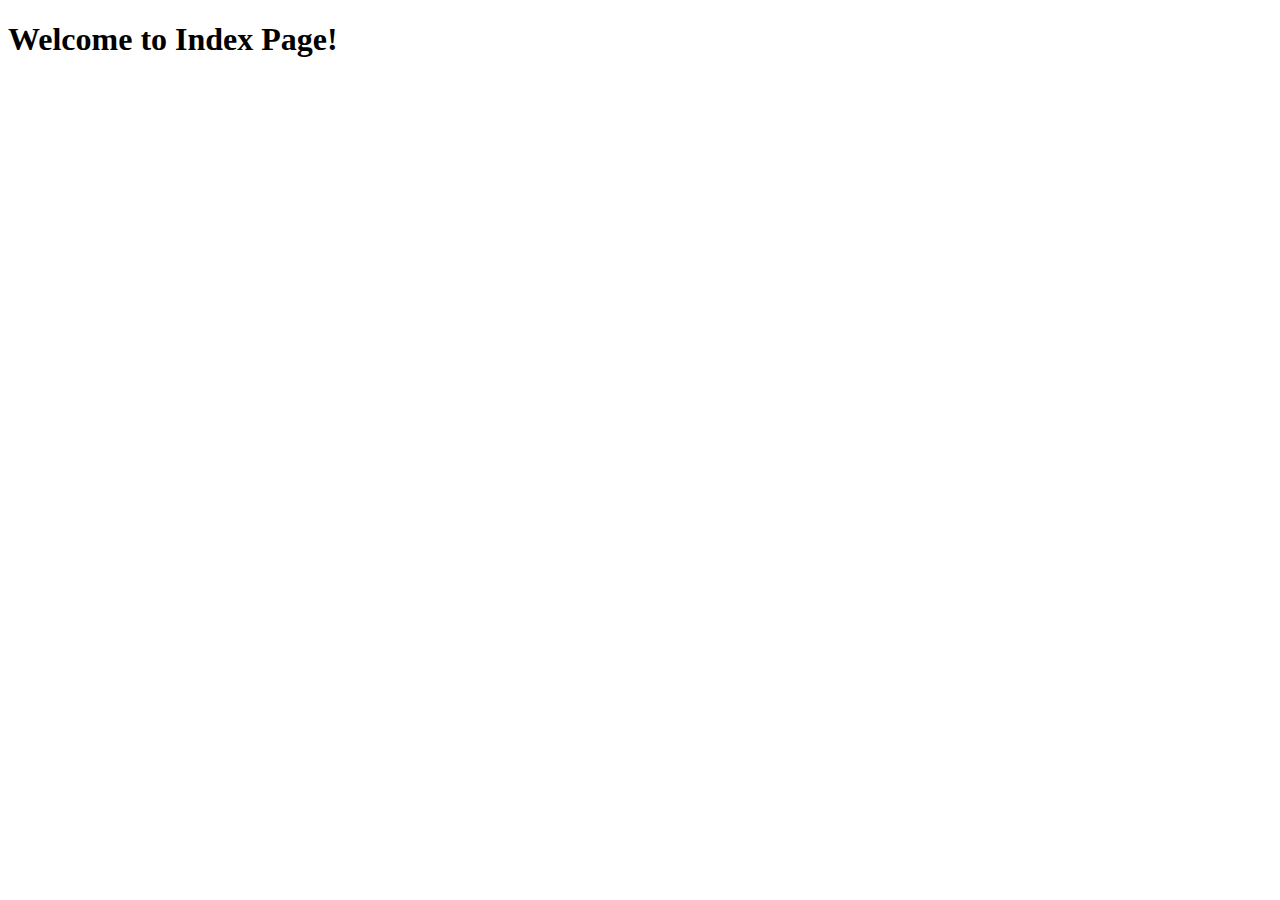
==== frontend/src/main/resources/templates/index.html @ 53bff776 "Restructured dependencies and package names + added the index and components pages" ====
<!DOCTYPE html>
<html lang="en">
<head>
    <meta charset="UTF-8">
    <meta name="viewport" content="width=device-width, initial-scale=1.0">
    <title>Index Page</title>
</head>
<body>
<h1>Welcome to Index Page!</h1>
<!-- Add your content here -->
</body>
</html>
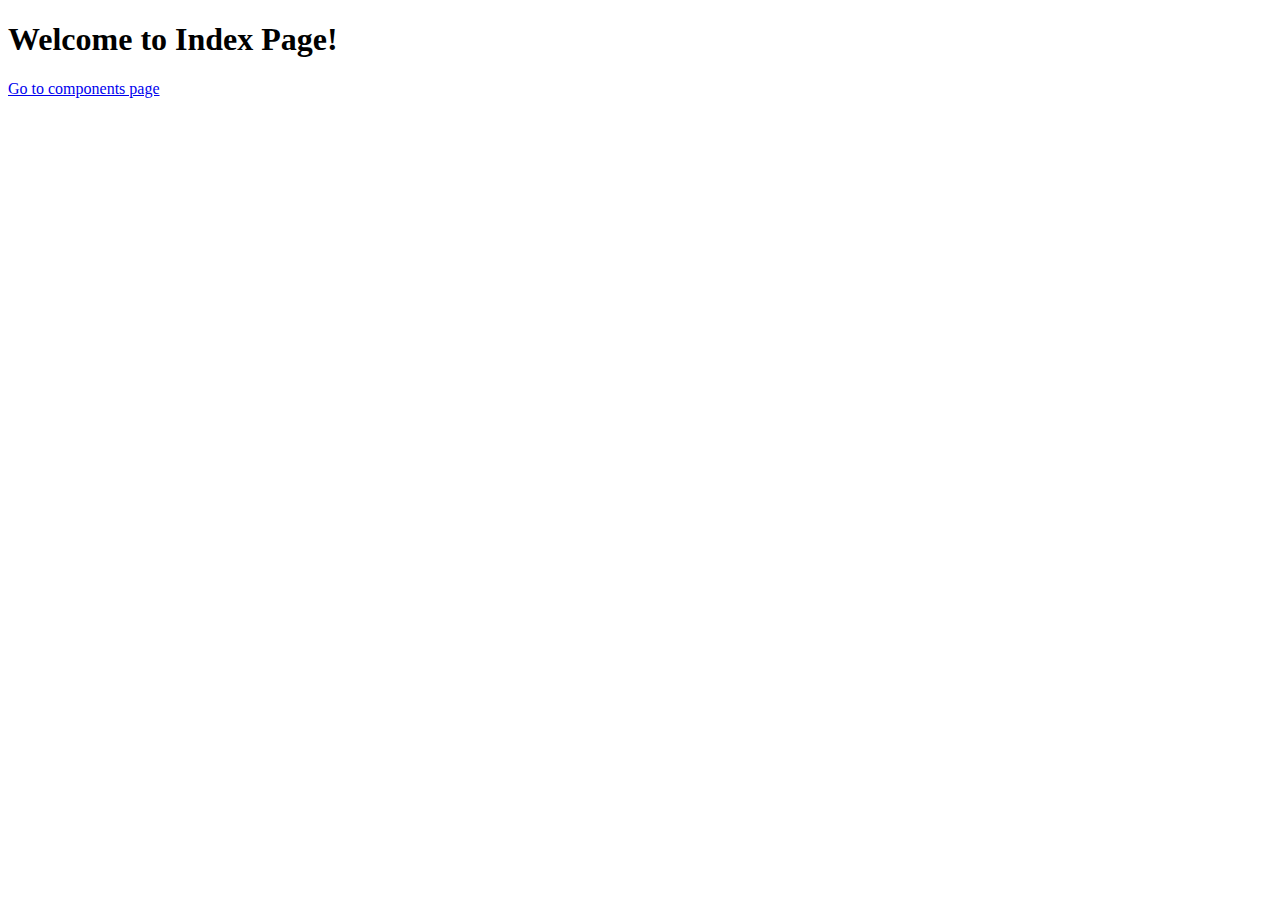
==== commit 94f92841: "Refactored Asset class. Deleted unused updateState method" ====
--- a/frontend/src/main/resources/templates/index.html
+++ b/frontend/src/main/resources/templates/index.html
@@ -7,6 +7,7 @@
 </head>
 <body>
 <h1>Welcome to Index Page!</h1>
+<a href="/components">Go to components page</a>
 <!-- Add your content here -->
 </body>
 </html>
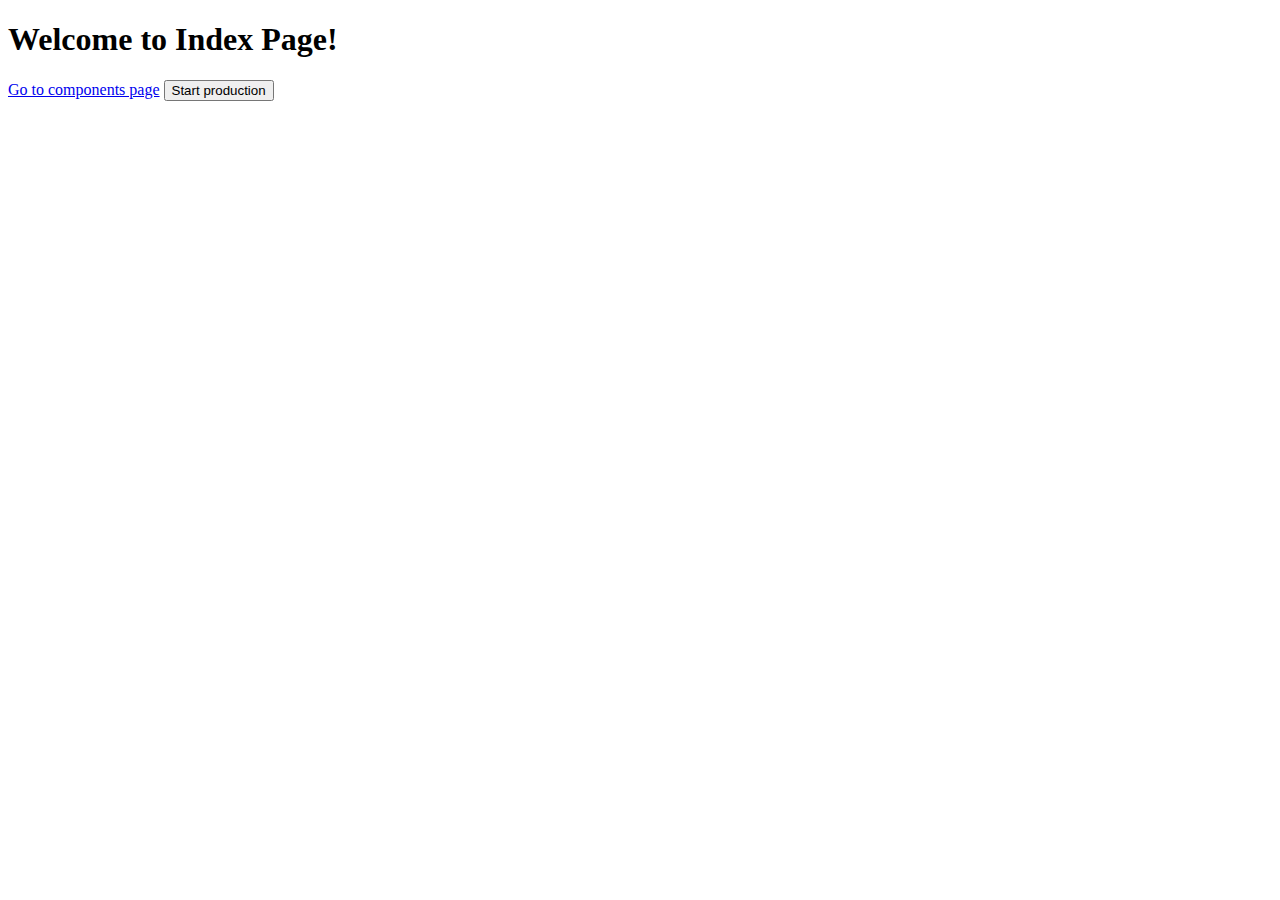
==== commit e778c1f2: "Setup javascript and css loading" ====
--- a/frontend/src/main/resources/templates/index.html
+++ b/frontend/src/main/resources/templates/index.html
@@ -1,13 +1,18 @@
 <!DOCTYPE html>
 <html lang="en">
-<head>
-    <meta charset="UTF-8">
-    <meta name="viewport" content="width=device-width, initial-scale=1.0">
-    <title>Index Page</title>
-</head>
-<body>
-<h1>Welcome to Index Page!</h1>
-<a href="/components">Go to components page</a>
-<!-- Add your content here -->
-</body>
+    <head>
+        <meta charset="UTF-8">
+        <meta name="viewport" content="width=device-width, initial-scale=1.0">
+        <title>Index Page</title>
+        <!-- CSS -->
+        <link th:href="@{/js/css/main.css}" rel="stylesheet"></link>
+        <!-- JS -->
+        <script th:src="@{/js/main.js}" type="text/javascript" defer></script>
+    </head>
+    <body>
+        <h1>Welcome to Index Page!</h1>
+        <a href="/components">Go to components page</a>
+        <button th:id="actionButton">Start production</button>
+        <!-- Add your content here -->
+    </body>
 </html>
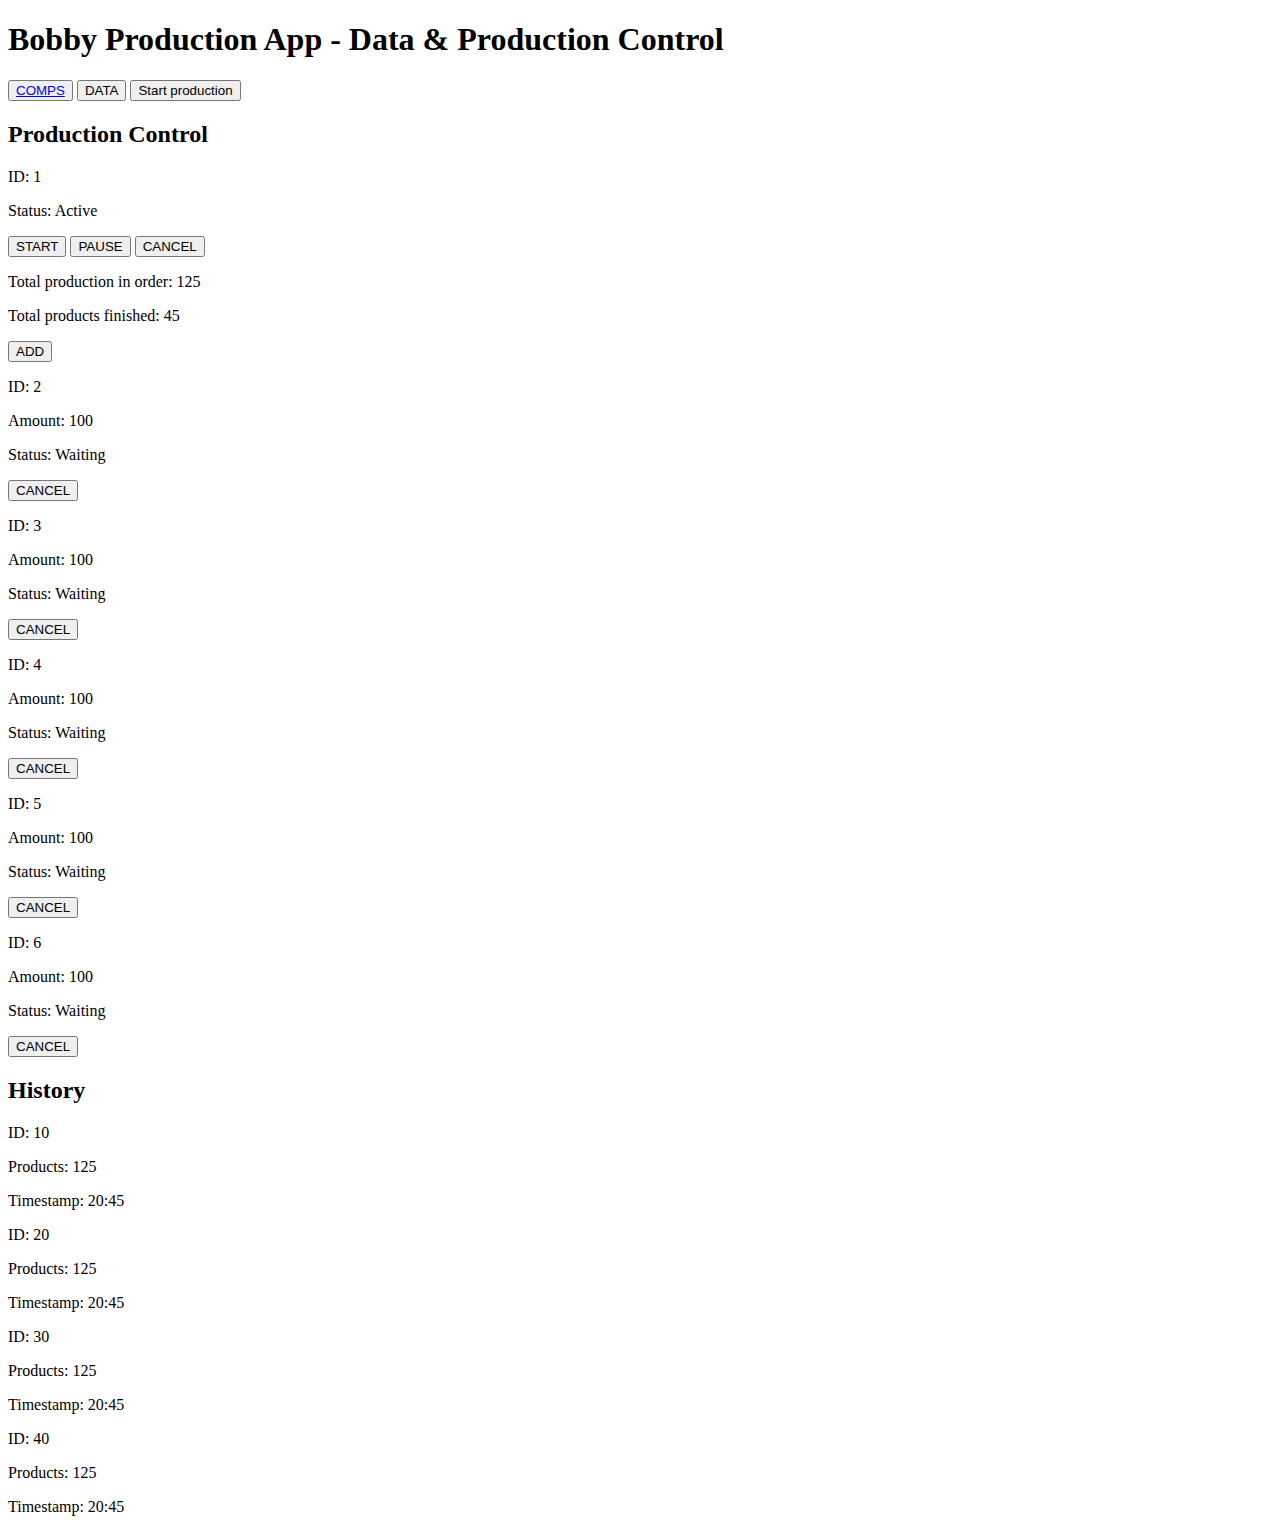
==== commit 7a82e63f: "Frontend design implemented" ====
--- a/frontend/src/main/resources/templates/index.html
+++ b/frontend/src/main/resources/templates/index.html
@@ -1,18 +1,96 @@
 <!DOCTYPE html>
 <html lang="en">
-    <head>
-        <meta charset="UTF-8">
-        <meta name="viewport" content="width=device-width, initial-scale=1.0">
-        <title>Index Page</title>
-        <!-- CSS -->
-        <link th:href="@{/js/css/main.css}" rel="stylesheet"></link>
-        <!-- JS -->
-        <script th:src="@{/js/main.js}" type="text/javascript" defer></script>
-    </head>
-    <body>
-        <h1>Welcome to Index Page!</h1>
-        <a href="/components">Go to components page</a>
+<head>
+    <meta charset="UTF-8">
+    <meta name="viewport" content="width=device-width, initial-scale=1.0">
+    <title>Data page</title>
+    <!-- CSS -->
+    <link th:href="@{/css/index.css}" rel="stylesheet"></link>
+    <!-- JS -->
+    <script th:src="@{/js/main.js}" type="text/javascript" defer></script>
+</head>
+<body>
+<header>
+    <h1>Bobby Production App - Data & Production Control</h1>
+    <nav>
+        <button>
+            <a href="/components">COMPS</a>
+        </button>
+        <button class="active">DATA</button>
         <button th:id="actionButton">Start production</button>
-        <!-- Add your content here -->
-    </body>
-</html>
+    </nav>
+</header>
+<main>
+    <section class="column">
+        <h2>Production Control</h2>
+        <div class="card">
+            <p>ID: 1</p>
+            <p>Status: Active</p>
+            <button>START</button>
+            <button>PAUSE</button>
+            <button>CANCEL</button>
+        </div>
+        <div class="card">
+            <p>Total production in order: 125</p>
+            <p>Total products finished: 45</p>
+        </div>
+        <button class="add-button">ADD</button>
+        <div class="queue">
+            <div class="card">
+                <p>ID: 2</p>
+                <p>Amount: 100</p>
+                <p>Status: Waiting</p>
+                <button>CANCEL</button>
+            </div>
+            <div class="card">
+                <p>ID: 3</p>
+                <p>Amount: 100</p>
+                <p>Status: Waiting</p>
+                <button>CANCEL</button>
+            </div>
+            <div class="card">
+                <p>ID: 4</p>
+                <p>Amount: 100</p>
+                <p>Status: Waiting</p>
+                <button>CANCEL</button>
+            </div>
+            <div class="card">
+                <p>ID: 5</p>
+                <p>Amount: 100</p>
+                <p>Status: Waiting</p>
+                <button>CANCEL</button>
+            </div>
+            <div class="card">
+                <p>ID: 6</p>
+                <p>Amount: 100</p>
+                <p>Status: Waiting</p>
+                <button>CANCEL</button>
+            </div>
+        </div>
+    </section>
+    <section class="column">
+        <h2>History</h2>
+        <div class="card">
+            <p>ID: 10</p>
+            <p>Products: 125</p>
+            <p>Timestamp: 20:45</p>
+        </div>
+        <div class="card">
+            <p>ID: 20</p>
+            <p>Products: 125</p>
+            <p>Timestamp: 20:45</p>
+        </div>
+        <div class="card">
+            <p>ID: 30</p>
+            <p>Products: 125</p>
+            <p>Timestamp: 20:45</p>
+        </div>
+        <div class="card">
+            <p>ID: 40</p>
+            <p>Products: 125</p>
+            <p>Timestamp: 20:45</p>
+        </div>
+    </section>
+</main>
+</body>
+</html>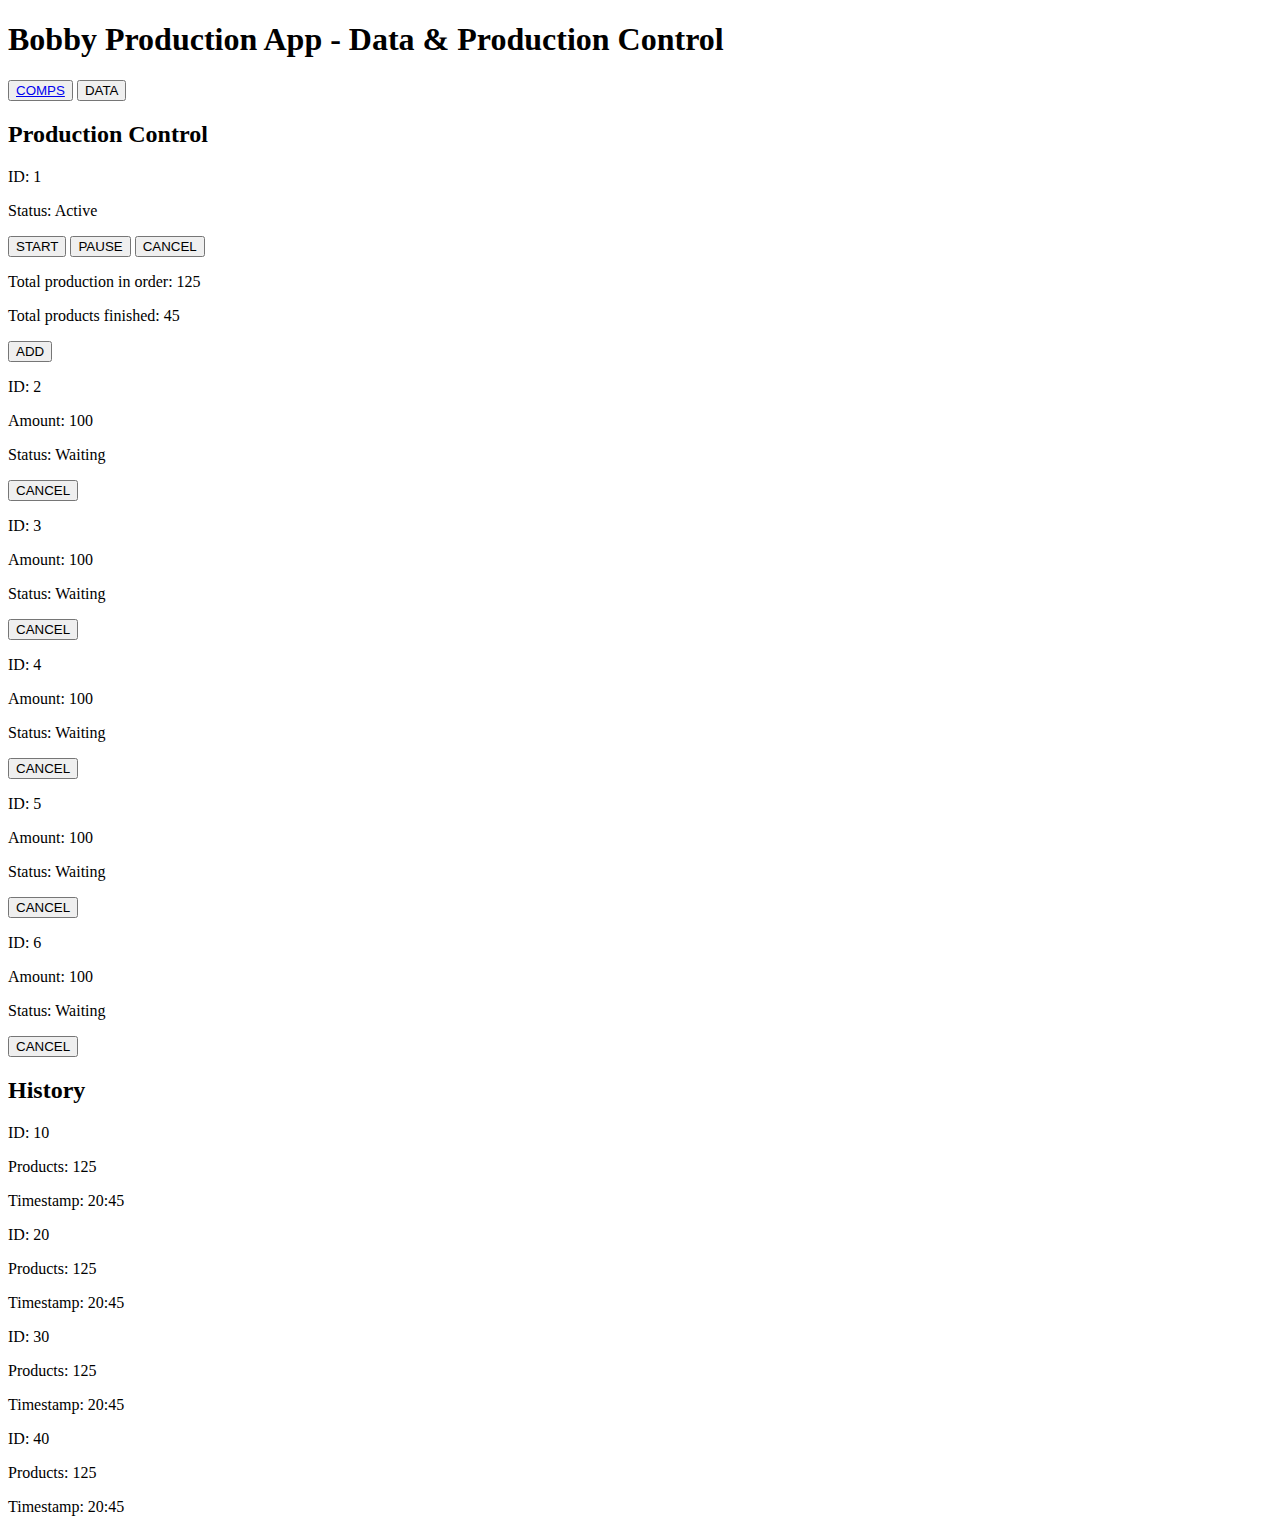
==== commit e5c32dec: "Refactor frontend START button" ====
--- a/frontend/src/main/resources/templates/index.html
+++ b/frontend/src/main/resources/templates/index.html
@@ -17,7 +17,6 @@
             <a href="/components">COMPS</a>
         </button>
         <button class="active">DATA</button>
-        <button th:id="actionButton">Start production</button>
     </nav>
 </header>
 <main>
@@ -26,7 +25,7 @@
         <div class="card">
             <p>ID: 1</p>
             <p>Status: Active</p>
-            <button>START</button>
+            <button th:id="actionButton">START</button>
             <button>PAUSE</button>
             <button>CANCEL</button>
         </div>
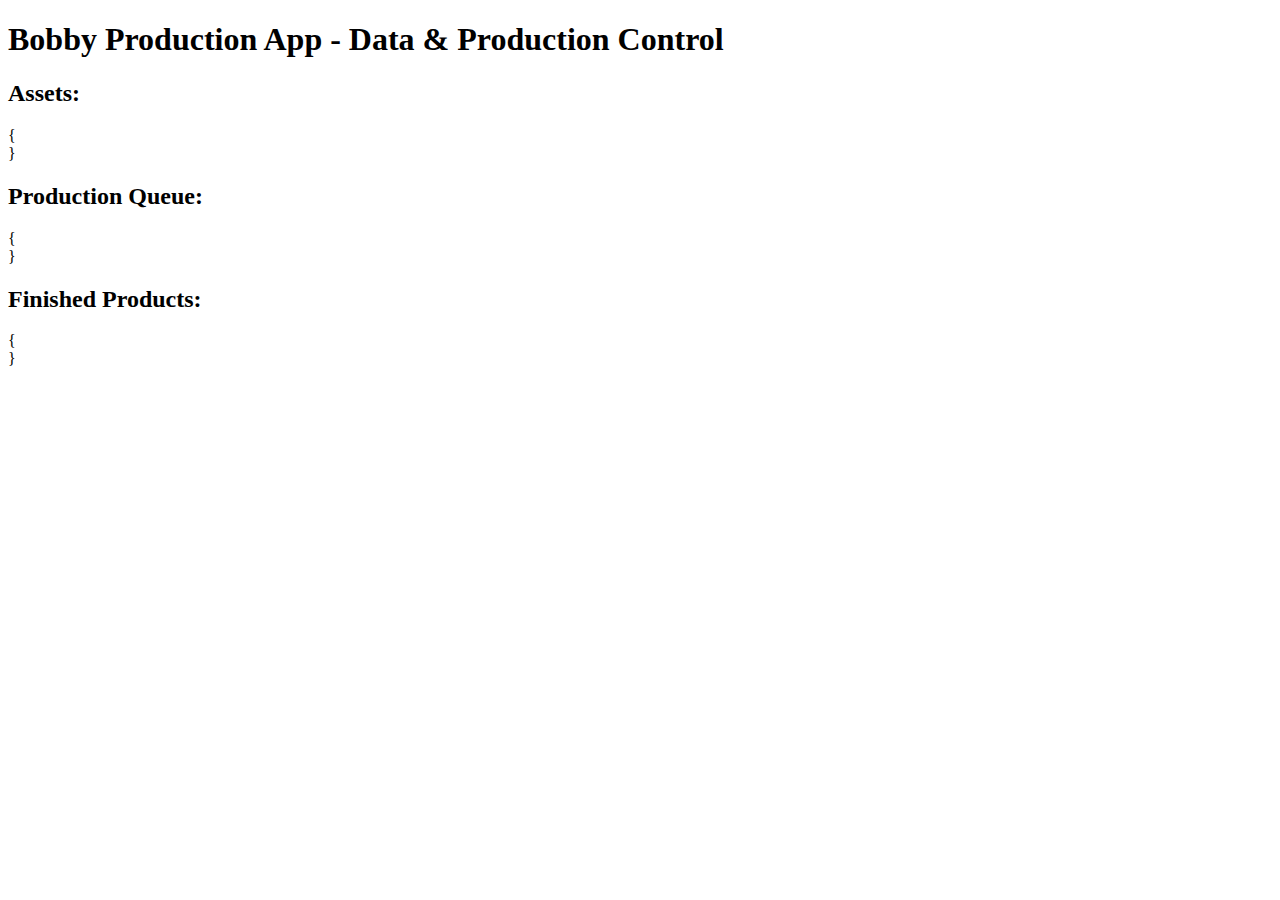
==== commit 755a75cd: "Refactor of Assembly Station" ====
--- a/frontend/src/main/resources/templates/index.html
+++ b/frontend/src/main/resources/templates/index.html
@@ -1,95 +1,41 @@
 <!DOCTYPE html>
 <html lang="en">
-<head>
-    <meta charset="UTF-8">
-    <meta name="viewport" content="width=device-width, initial-scale=1.0">
-    <title>Data page</title>
-    <!-- CSS -->
-    <link th:href="@{/css/index.css}" rel="stylesheet"></link>
-    <!-- JS -->
-    <script th:src="@{/js/main.js}" type="text/javascript" defer></script>
-</head>
-<body>
-<header>
-    <h1>Bobby Production App - Data & Production Control</h1>
-    <nav>
-        <button>
-            <a href="/components">COMPS</a>
-        </button>
-        <button class="active">DATA</button>
-    </nav>
-</header>
-<main>
-    <section class="column">
-        <h2>Production Control</h2>
-        <div class="card">
-            <p>ID: 1</p>
-            <p>Status: Active</p>
-            <button th:id="actionButton">START</button>
-            <button>PAUSE</button>
-            <button>CANCEL</button>
-        </div>
-        <div class="card">
-            <p>Total production in order: 125</p>
-            <p>Total products finished: 45</p>
-        </div>
-        <button class="add-button">ADD</button>
-        <div class="queue">
-            <div class="card">
-                <p>ID: 2</p>
-                <p>Amount: 100</p>
-                <p>Status: Waiting</p>
-                <button>CANCEL</button>
+    <head>
+        <meta charset="UTF-8">
+        <meta name="viewport" content="width=device-width, initial-scale=1.0">
+        <title>Data page</title>
+        <!-- CSS -->
+        <link th:href="@{/css/index.css}" rel="stylesheet"></link>
+        <!-- JS -->
+        <script th:src="@{/js/main.js}" type="text/javascript" defer></script>
+    </head>
+    <body>
+    <main>
+        <header>
+            <h1>Bobby Production App - Data & Production Control</h1>
+        </header>
+        <section class="column">
+            <div>
+                <h2>Assets:</h2>
+                {
+                    <div id="assetContainer"></div>
+                }
             </div>
-            <div class="card">
-                <p>ID: 3</p>
-                <p>Amount: 100</p>
-                <p>Status: Waiting</p>
-                <button>CANCEL</button>
+
+            <div>
+                <h2>Production Queue:</h2>
+                {
+                <div id="queueContainer"></div>
+                }
             </div>
-            <div class="card">
-                <p>ID: 4</p>
-                <p>Amount: 100</p>
-                <p>Status: Waiting</p>
-                <button>CANCEL</button>
+
+            <div>
+                <h2>Finished Products:</h2>
+                {
+                <div id="finishedProductsContainer"></div>
+                }
             </div>
-            <div class="card">
-                <p>ID: 5</p>
-                <p>Amount: 100</p>
-                <p>Status: Waiting</p>
-                <button>CANCEL</button>
-            </div>
-            <div class="card">
-                <p>ID: 6</p>
-                <p>Amount: 100</p>
-                <p>Status: Waiting</p>
-                <button>CANCEL</button>
-            </div>
-        </div>
-    </section>
-    <section class="column">
-        <h2>History</h2>
-        <div class="card">
-            <p>ID: 10</p>
-            <p>Products: 125</p>
-            <p>Timestamp: 20:45</p>
-        </div>
-        <div class="card">
-            <p>ID: 20</p>
-            <p>Products: 125</p>
-            <p>Timestamp: 20:45</p>
-        </div>
-        <div class="card">
-            <p>ID: 30</p>
-            <p>Products: 125</p>
-            <p>Timestamp: 20:45</p>
-        </div>
-        <div class="card">
-            <p>ID: 40</p>
-            <p>Products: 125</p>
-            <p>Timestamp: 20:45</p>
-        </div>
-    </section>
-</main>
-</body>
+        </section>
+    </main>
+    </body>
 </html>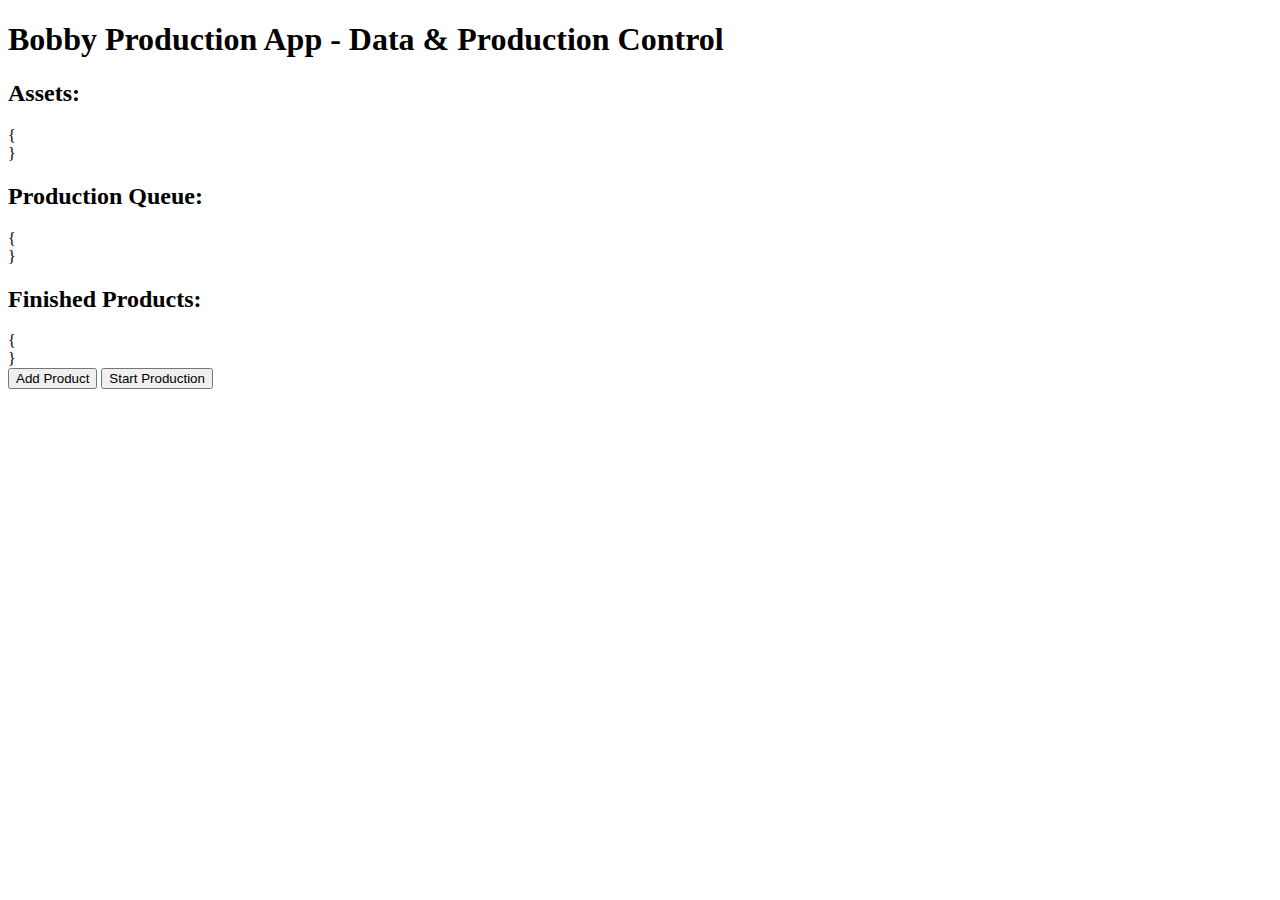
==== commit 64e0a505: "Refactor of AppApplication" ====
--- a/frontend/src/main/resources/templates/index.html
+++ b/frontend/src/main/resources/templates/index.html
@@ -25,16 +25,20 @@
             <div>
                 <h2>Production Queue:</h2>
                 {
-                <div id="queueContainer"></div>
+                    <div id="queueContainer"></div>
                 }
             </div>
 
             <div>
                 <h2>Finished Products:</h2>
                 {
-                <div id="finishedProductsContainer"></div>
+                    <div id="finishedProductsContainer"></div>
                 }
             </div>
+        </section>
+        <section class="buttons">
+            <button id="addProductButton">Add Product</button>
+            <button id="startProduction">Start Production</button>
         </section>
     </main>
     </body>
